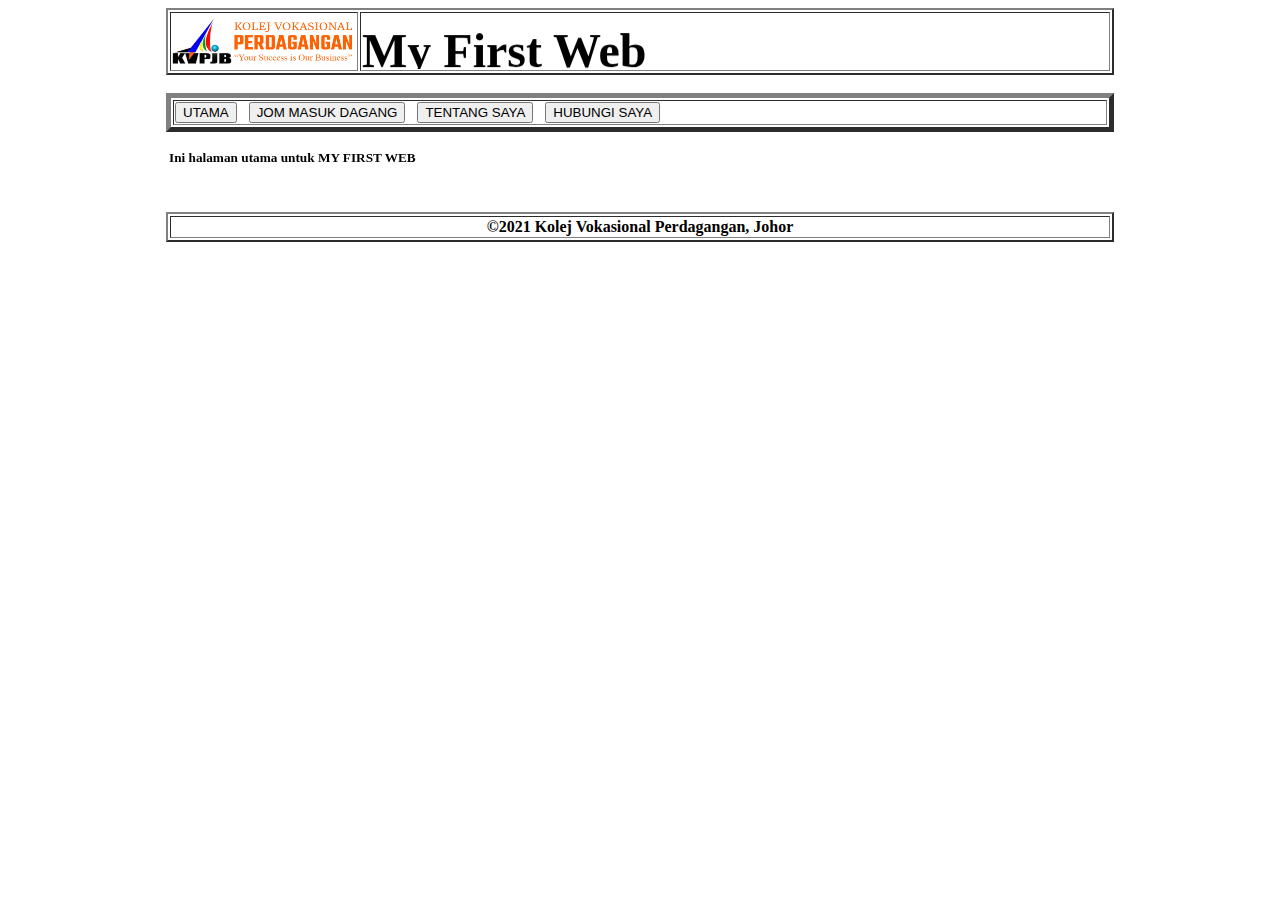
==== index.html @ c0e853fc "Update index.html" ====
<html>

  <head>
 
    <title>MY FIRST WEB</title>
  
  </head>

  

  <body>

    <center>

      

      <table width="75%" border="2">

        <tr>

          <th width="20%"><img src="images/kvpjb.png" width="100%" ></th>
        
          
          <th><font size="50"><marquee direction="up">My First Web</marquee></font></th>
        

          

        </tr>

      </table>

      

      <br>

      

      <table width="75%" border="5">

        <tr>

          <td>

            <a href="index.html"><button>UTAMA</button></a>

            &nbsp;

            <a href="jommasukdagang.html"><button>JOM MASUK DAGANG</button></a>
            &nbsp;
            <a href="tentangsaya.html"><button>TENTANG SAYA</button></a>
            &nbsp;

            <a href="hubungisaya.html"><button>HUBUNGI SAYA</button></a>

          </td>

        </tr>

      </table>

      

      <br>

      

      <table width="75%">

        <tr>

          <td align="center">
          
            <h5><marquee direction="down">Ini halaman utama untuk MY FIRST WEB</marquee></h5>
           
          </td>

        </tr>

      </table>

      

      <br>

        

       <table width="75%" border="2">

        <tr>

          <th>&#169;2021 Kolej Vokasional Perdagangan, Johor</th>

        </tr>

      </table>

      

      

    </center>

  </body>

  

</html>
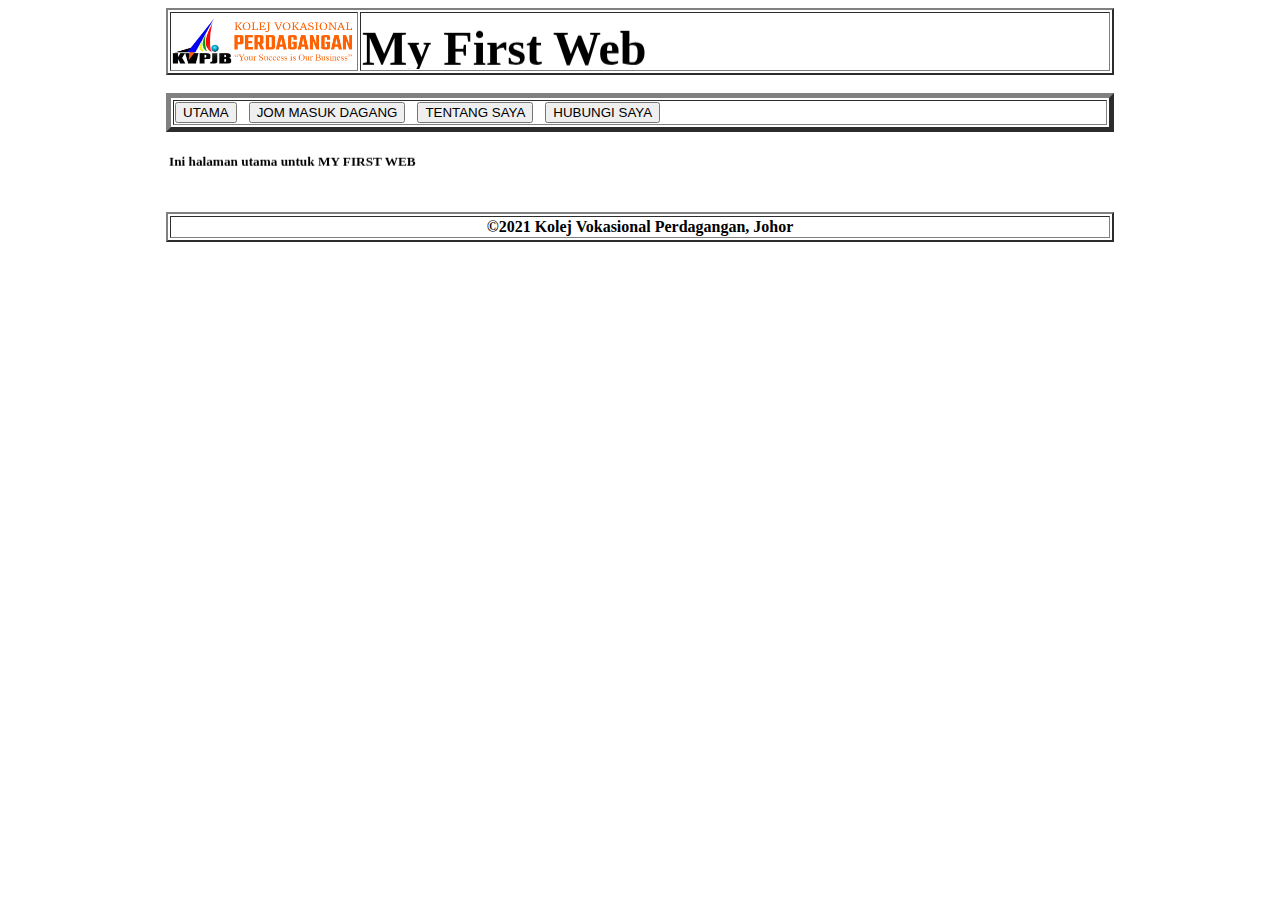
==== commit 00ae7121: "Update index.html" ====
--- a/index.html
+++ b/index.html
@@ -71,7 +71,7 @@
 
           <td align="center">
           
-            <h5><marquee direction="down">Ini halaman utama untuk MY FIRST WEB</marquee></h5>
+            <h5><marquee direction="up">Ini halaman utama untuk MY FIRST WEB</marquee></h5>
            
           </td>
 
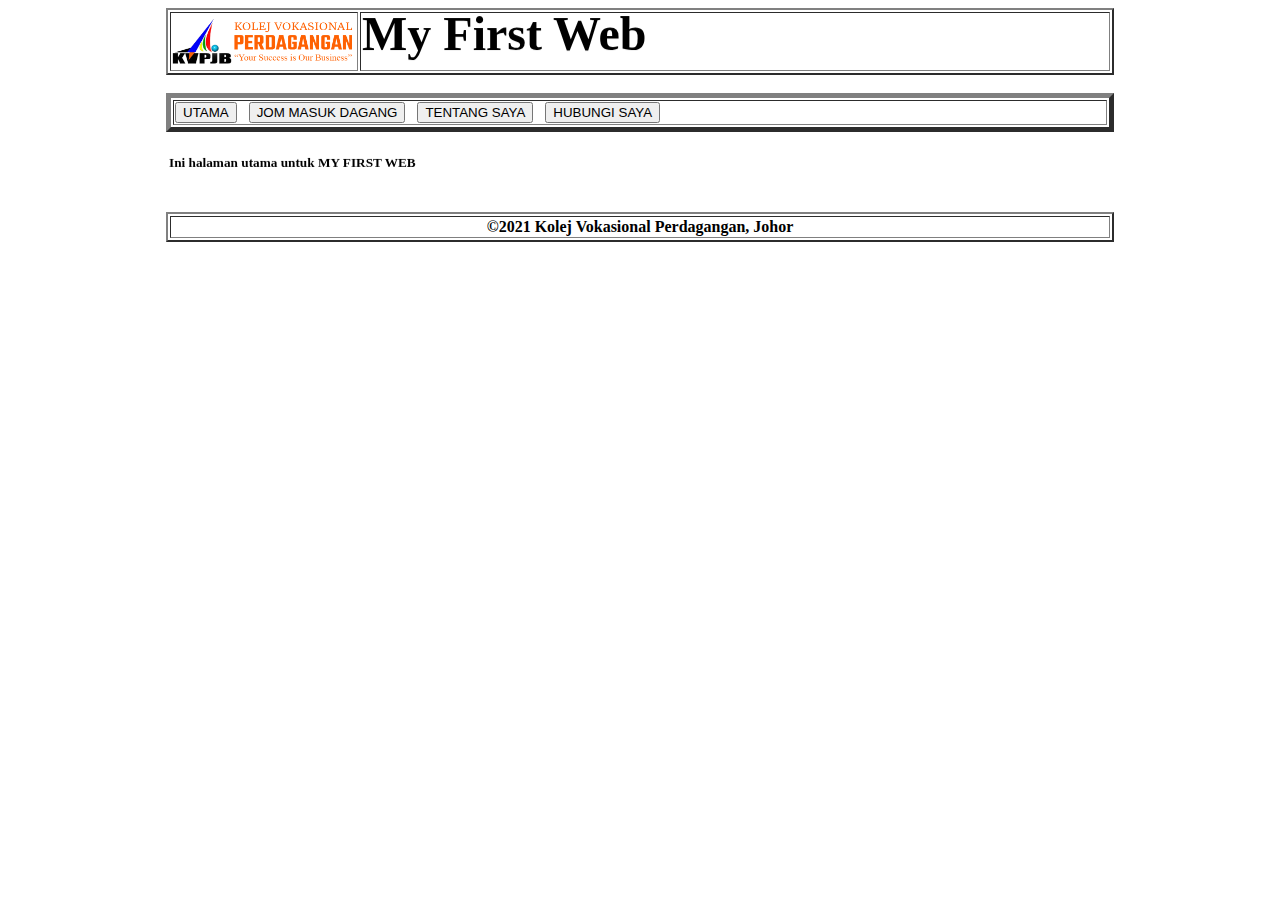
==== commit 1e61f175: "Update index.html" ====
--- a/index.html
+++ b/index.html
@@ -21,7 +21,7 @@
           <th width="20%"><img src="images/kvpjb.png" width="100%" ></th>
         
           
-          <th><font size="50"><marquee direction="up">My First Web</marquee></font></th>
+          <th><font size="50"><marquee direction="down">My First Web</marquee></font></th>
         
 
           
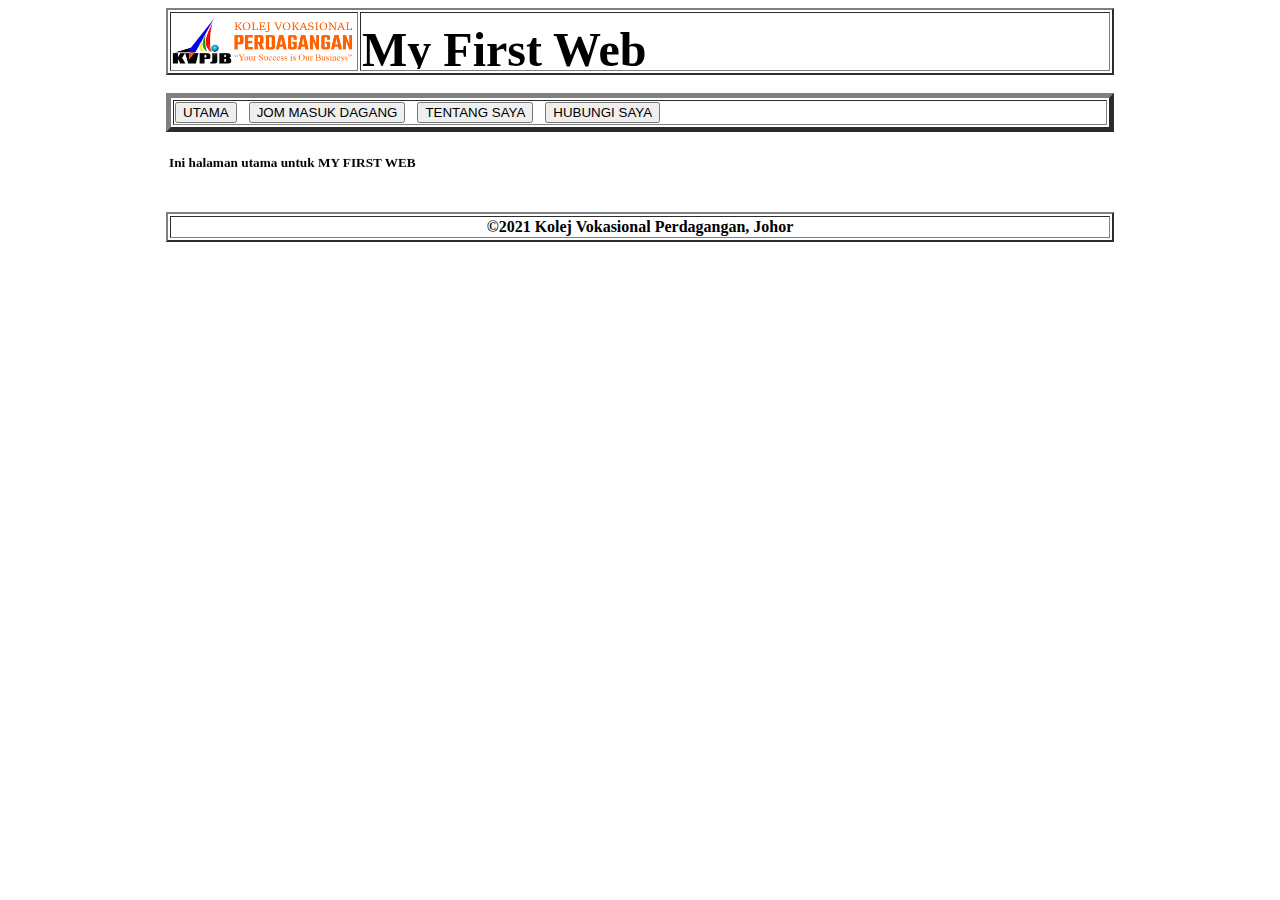
==== commit f30b1d16: "Update index.html" ====
--- a/index.html
+++ b/index.html
@@ -21,7 +21,7 @@
           <th width="20%"><img src="images/kvpjb.png" width="100%" ></th>
         
           
-          <th><font size="50"><marquee direction="down">My First Web</marquee></font></th>
+          <th><font size="50"><marquee direction="up">My First Web</marquee></font></th>
         
 
           
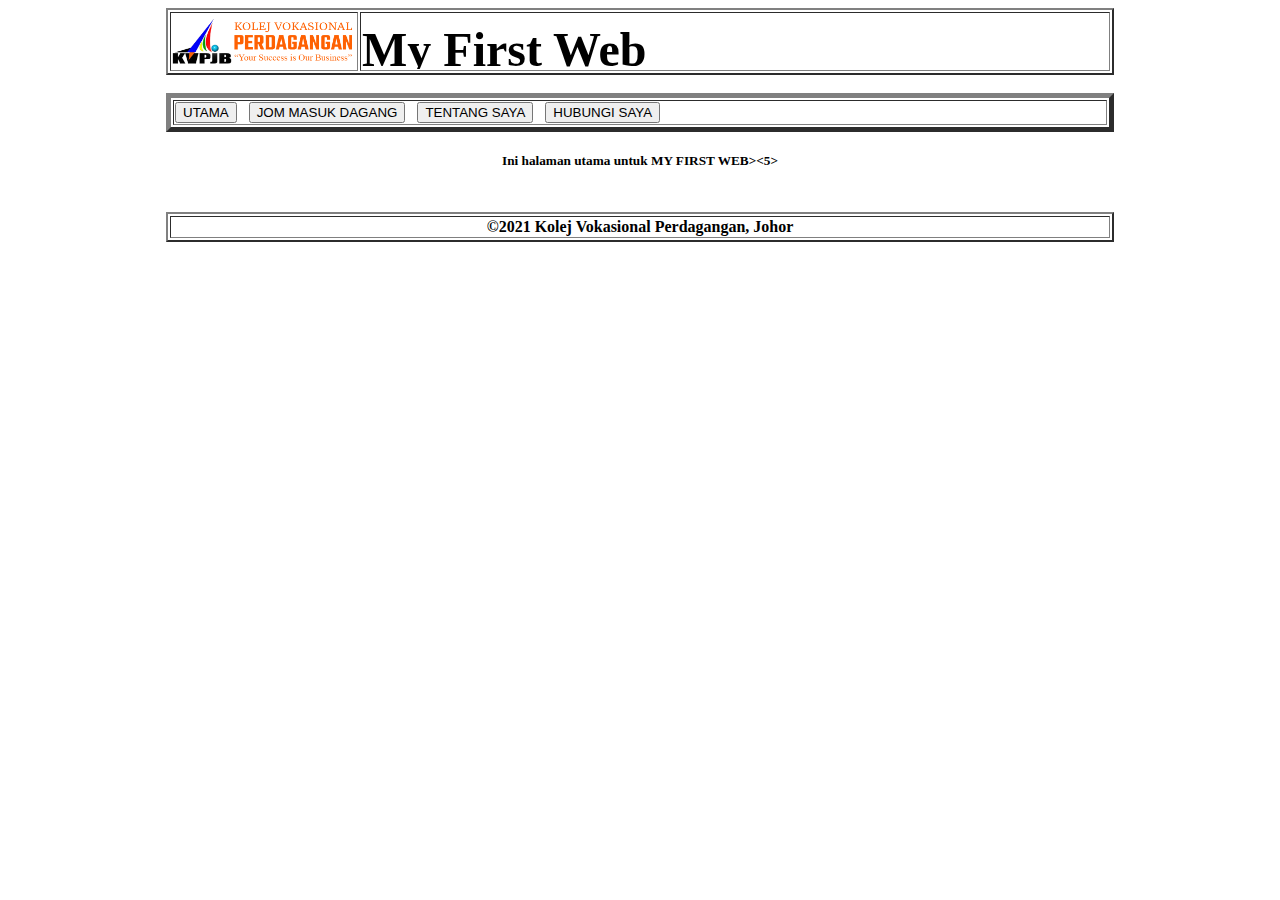
==== commit e8ee96a7: "Update index.html" ====
--- a/index.html
+++ b/index.html
@@ -71,7 +71,7 @@
 
           <td align="center">
           
-            <h5><marquee direction="up">Ini halaman utama untuk MY FIRST WEB</marquee></h5>
+            <h5>Ini halaman utama untuk MY FIRST WEB><5>
            
           </td>
 
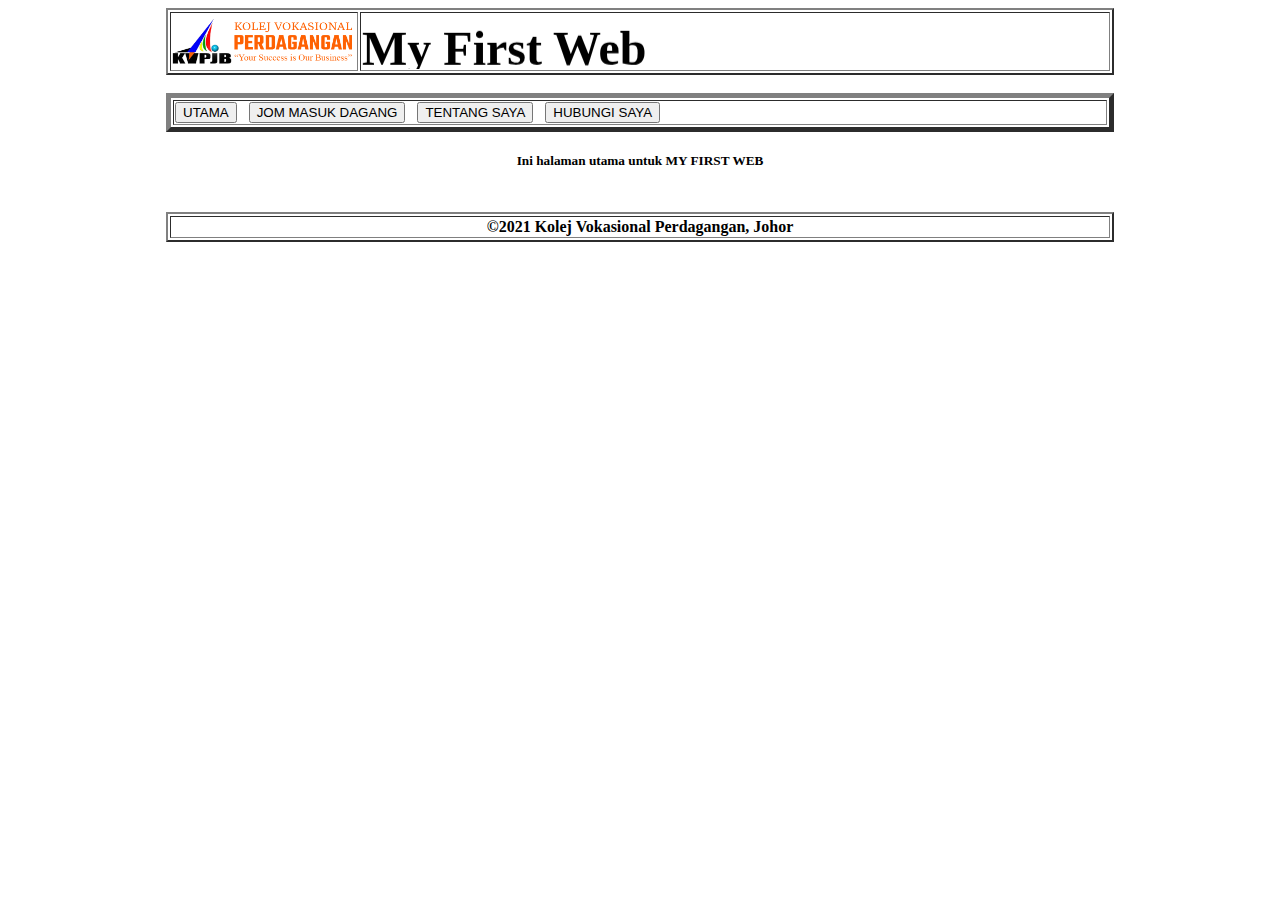
==== commit c63692c2: "Update index.html" ====
--- a/index.html
+++ b/index.html
@@ -71,7 +71,7 @@
 
           <td align="center">
           
-            <h5>Ini halaman utama untuk MY FIRST WEB><5>
+            <h5>Ini halaman utama untuk MY FIRST WEB</h5>
            
           </td>
 
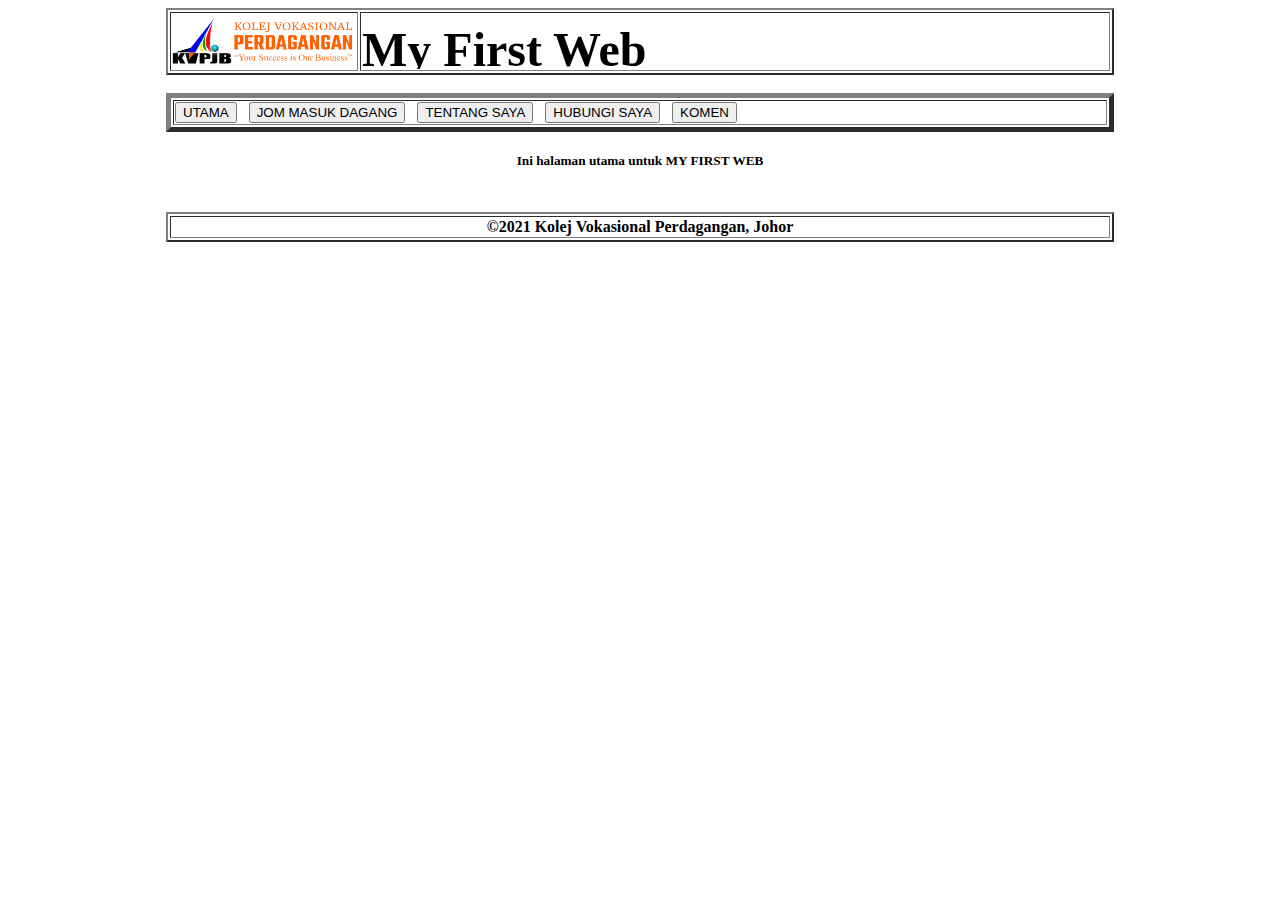
==== commit 9a5e7f48: "Update index.html" ====
--- a/index.html
+++ b/index.html
@@ -52,6 +52,8 @@
             &nbsp;
 
             <a href="hubungisaya.html"><button>HUBUNGI SAYA</button></a>
+            &nbsp;
+            <a href="komen.html"><button>KOMEN</button></a>
 
           </td>
 
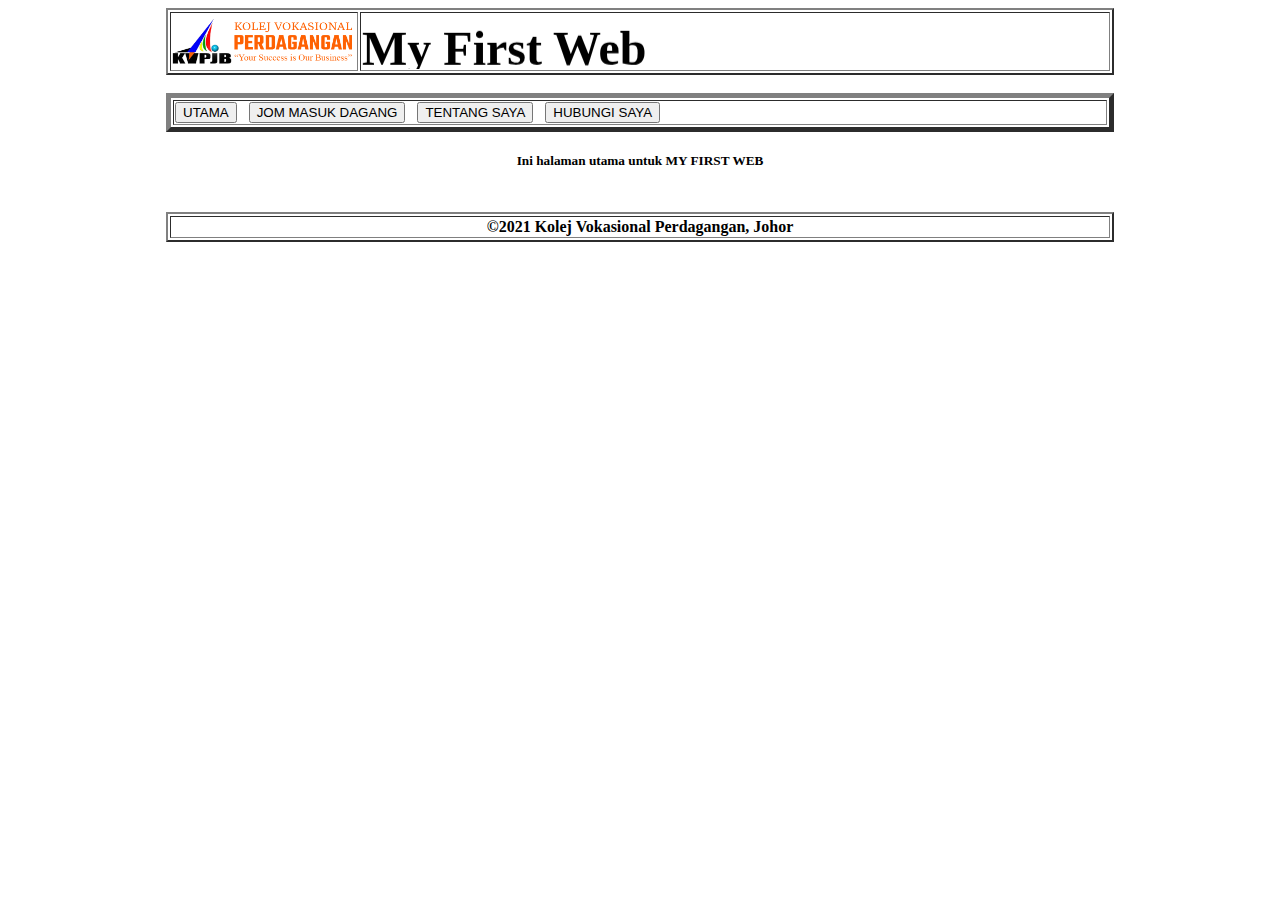
==== commit 98f01fab: "Update index.html" ====
--- a/index.html
+++ b/index.html
@@ -52,8 +52,8 @@
             &nbsp;
 
             <a href="hubungisaya.html"><button>HUBUNGI SAYA</button></a>
-            &nbsp;
-            <a href="komen.html"><button>KOMEN</button></a>
+            
+           
 
           </td>
 
